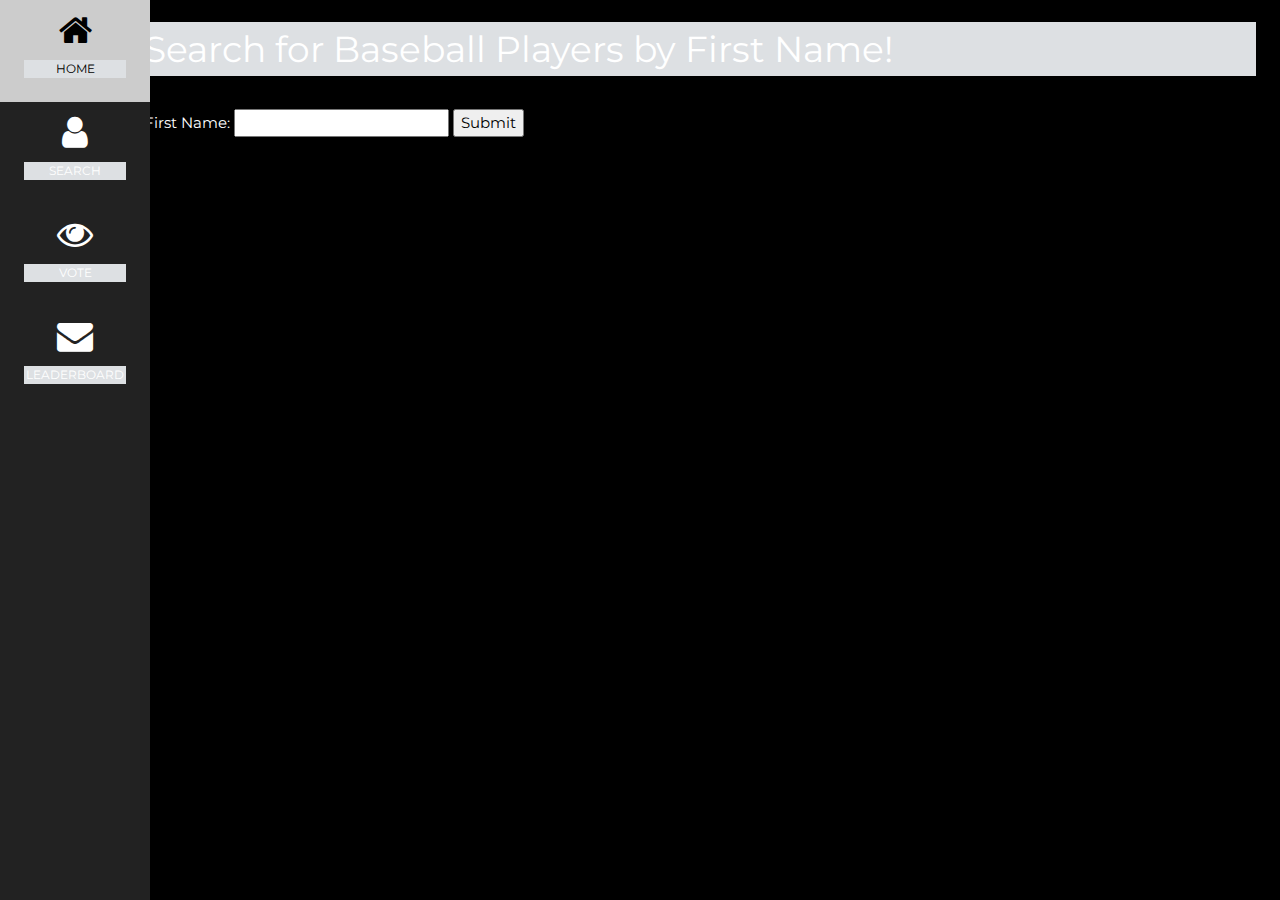
==== search.html @ b4559f34 "Created base navigation pages" ====
<!DOCTYPE html>
<html>
<title>Baseball Database</title>
<meta charset="UTF-8">
<meta name="viewport" content="width=device-width, initial-scale=1">
<link rel="stylesheet" href="https://www.w3schools.com/w3css/4/w3.css">
<link rel="stylesheet" href="https://fonts.googleapis.com/css?family=Montserrat">
<link rel="stylesheet" href="https://cdnjs.cloudflare.com/ajax/libs/font-awesome/4.7.0/css/font-awesome.min.css">
<link rel="stylesheet" href="styles.css">
<style>
body, h1,h2,h3,h4,h5,h6 {font-family: "Montserrat", sans-serif}
.w3-row-padding img {margin-bottom: 12px}
/* Set the width of the sidebar to 120px */
.w3-sidebar {width: 150px;background: #222;}
/* Add a left margin to the "page content" that matches the width of the sidebar (120px) */
#main {margin-left: 120px}
/* Remove margins from "page content" on small screens */
@media only screen and (max-width: 600px) {#main {margin-left: 0}}
</style>
<body class="w3-black">

<!-- Icon Bar (Sidebar - hidden on small screens) -->
<nav class="w3-sidebar w3-bar-block w3-small w3-hide-small w3-center">
  <a href="./index.html" class="w3-bar-item w3-button w3-padding-large w3-black">
    <i class="fa fa-home w3-xxlarge"></i>
    <p>HOME</p>
  </a>
  <a href="./search.html" class="w3-bar-item w3-button w3-padding-large w3-hover-black">
    <i class="fa fa-user w3-xxlarge"></i>
    <p>SEARCH</p>
  </a>
  <a href="./vote.html" class="w3-bar-item w3-button w3-padding-large w3-hover-black">
    <i class="fa fa-eye w3-xxlarge"></i>
    <p>VOTE</p>
  </a>
  <a href="./leaderboard" class="w3-bar-item w3-button w3-padding-large w3-hover-black">
    <i class="fa fa-envelope w3-xxlarge"></i>
    <p>LEADERBOARD</p>
  </a>
</nav>

<!-- Navbar on small screens (Hidden on medium and large screens) -->
<div class="w3-top w3-hide-large w3-hide-medium" id="myNavbar">
  <div class="w3-bar w3-black w3-opacity w3-hover-opacity-off w3-center w3-small">
    <a href="./index.html" class="w3-bar-item w3-button" style="width:25% !important">HOME</a>
    <a href="./search.html" class="w3-bar-item w3-button" style="width:25% !important">SEARCH</a>
    <a href="./vote.html" class="w3-bar-item w3-button" style="width:25% !important">VOTE</a>
    <a href="./leaderboard.html" class="w3-bar-item w3-button" style="width:25% !important">LEADERBOARD</a>
  </div>
</div>

<!-- Page Content -->
<div class="w3-padding-large" id="main">
  
    <h1>Search for Baseball Players by First Name!</h1>
        <BR>
        <form action="PlayerInsert.php" method="post">
            First Name: <input type="text" name="firstname">
            <!-- Last Name: <input type="text" name="lastname"> -->
            <input type="Submit">
        </form>

<!-- END PAGE CONTENT -->
</div>

</body>
</html>
---- styles.css ----
h1, p {
    background-color: #DDE0E3;    /* Light gray */
  }
  
  em, strong {
    background-color: #B2D6FF;    /* Light blue */
  }
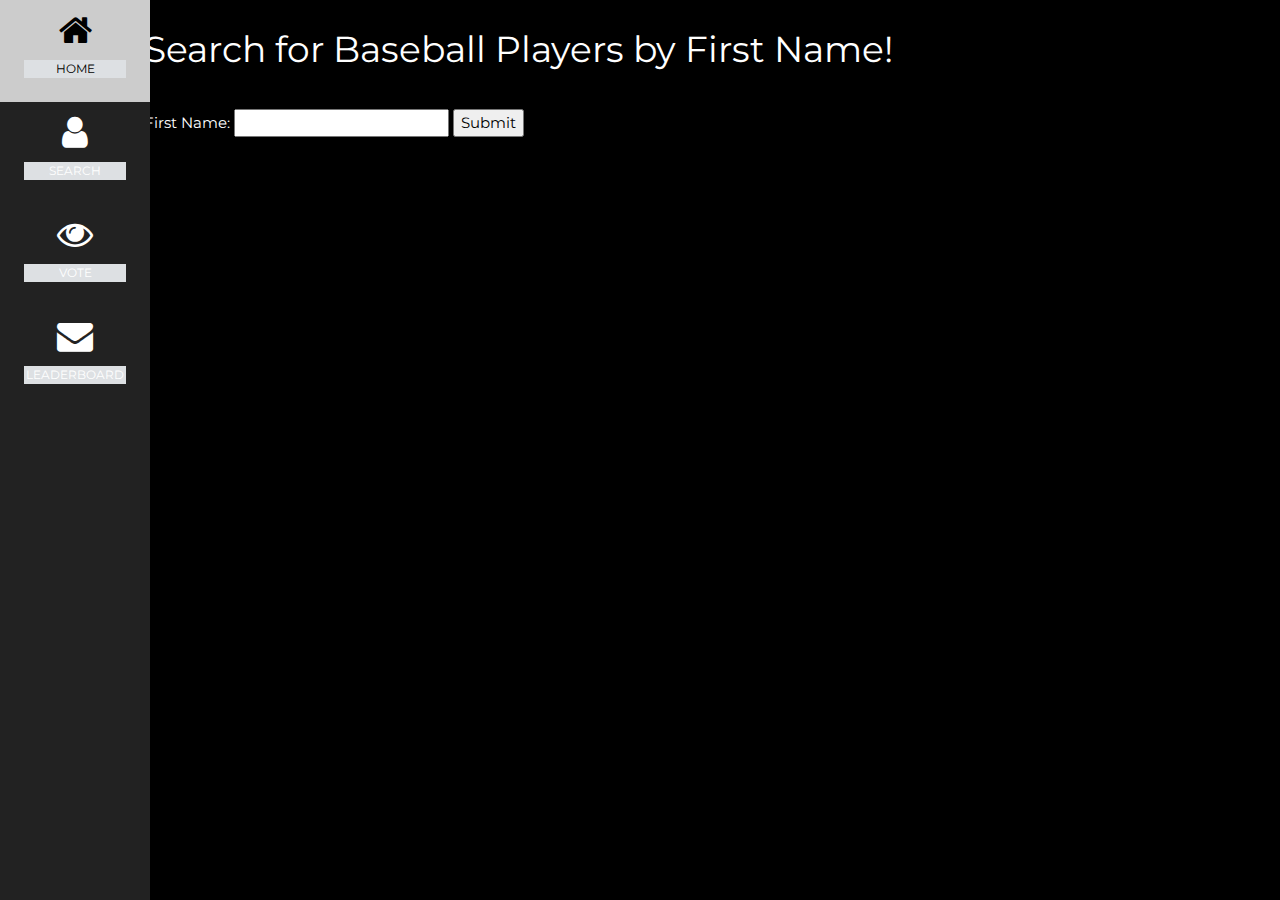
==== commit c33c8d1c: "test commit" ====
--- a/search.html
+++ b/search.html
@@ -54,7 +54,7 @@
   
     <h1>Search for Baseball Players by First Name!</h1>
         <BR>
-        <form action="PlayerInsert.php" method="post">
+        <form action="test.php" method="post">
             First Name: <input type="text" name="firstname">
             <!-- Last Name: <input type="text" name="lastname"> -->
             <input type="Submit">
--- a/styles.css
+++ b/styles.css
@@ -1,4 +1,4 @@
-h1, p {
+p {
     background-color: #DDE0E3;    /* Light gray */
   }
   
